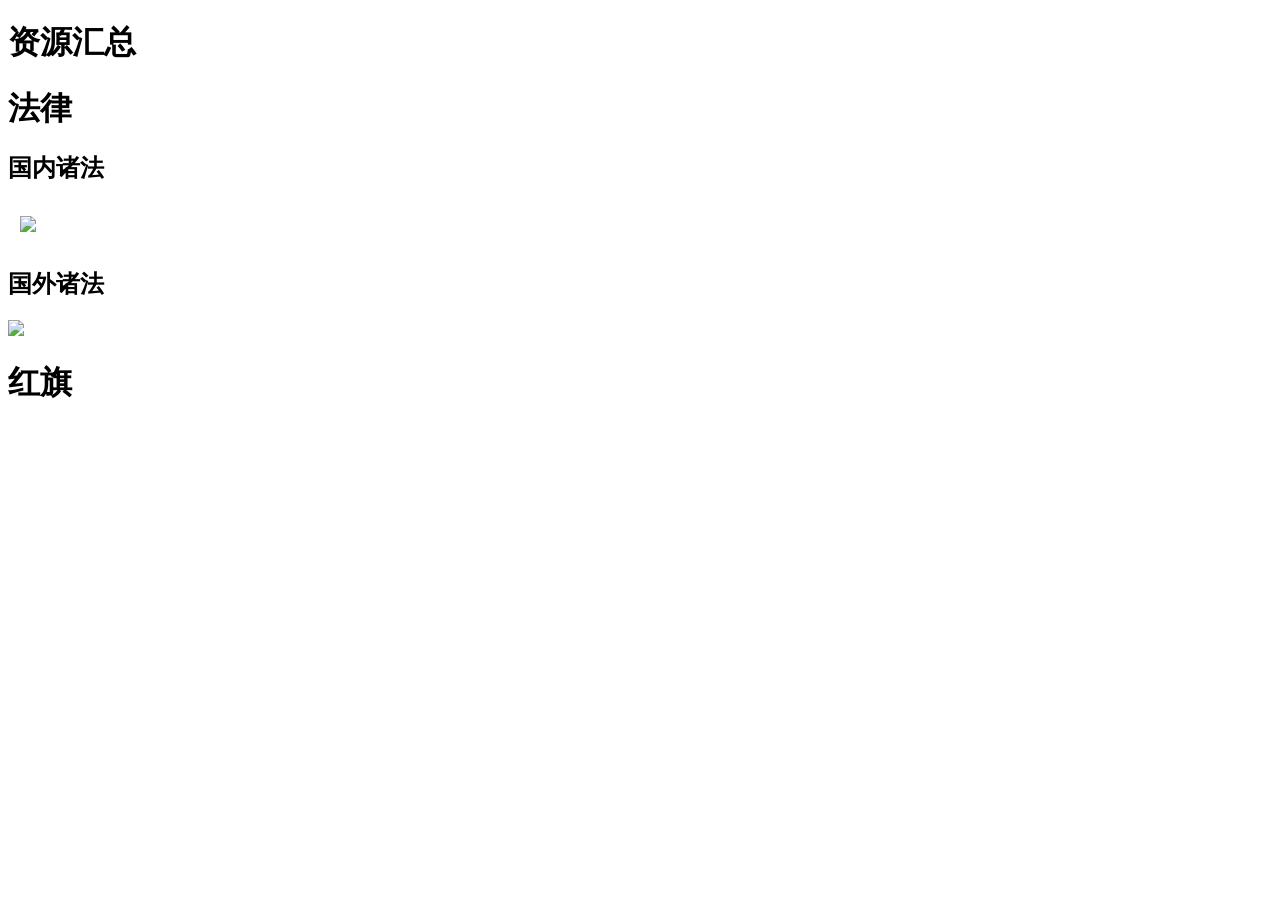
==== index.html @ 68345c0f "Create index.html" ====
<!DOCTYPE html>
<html lang="en">
    <head>
    <meta charset="UTF-8">
    <meta http-equiv="X-UA-Compatible" content="IE=edge">
    <meta name="viewport" content="width=device-width, initial-scale=1.0">
    <title>leviouseyon</title>
    
    <link rel="stylesheet" type="text/css" href="style.css">
    </head>


    <body>
        <div class="resources">
            <h1 >资源汇总</h1>
            
            
        </div>

        <div class="law">
            <h1>法律</h1>

            <div class="native_law">
            <h2>国内诸法</h2>


                <div class="law_kind">
                    <table cellpadding="10">
                        <tr>
                            <td>
                                  <a href="./law/native_law/civil_law_content.html" target="_blank">
                                    <img src="https://ts1.cn.mm.bing.net/th/id/R-C.0e14e5bf6eb18754f91a98d076a9a8f3?rik=fXROycVqf53zZw&riu=http%3a%2f%2fimage12.bookschina.com%2f2020%2f20200805%2f1%2fB8336292.jpg&ehk=mnCjPs8ghqPbWffPlj01DeYu8V9SElMBUCyG7ogW9BU%3d&risl=&pid=ImgRaw&r=0&sres=1&sresct=1" width="123px ">

                                  </a>                         
                            </td>
                        </tr>
                        
                    </table>    
                        <div class="law_content">
                        

                    </div>

                    
                </div>

            </div>

            <div class="foreign_law">
                <h2>国外诸法</h2>
                <a href="./law/foreign_law/Japan/civil_law_content.html" target="_blank">
                    <img src='https://ts1.cn.mm.bing.net/th/id/R-C.999d5c5c54c3e0e376c52bb13dc8f97e?rik=XOqf7uLZGS06lg&riu=http%3a%2f%2fimg36.ddimg.cn%2f29%2f32%2f1124036426-1_u_1.jpg&ehk=fifi0LgCo4YyWGEwl8OReJzpVtX9w0xP9Zp2nMBeALM%3d&risl=&pid=ImgRaw&r=0' width="123px ">
                </a>


            </div>

        </div>

        <div class="red_flag">
            <h1>红旗</h1>
        </div>


    </body>
</html>
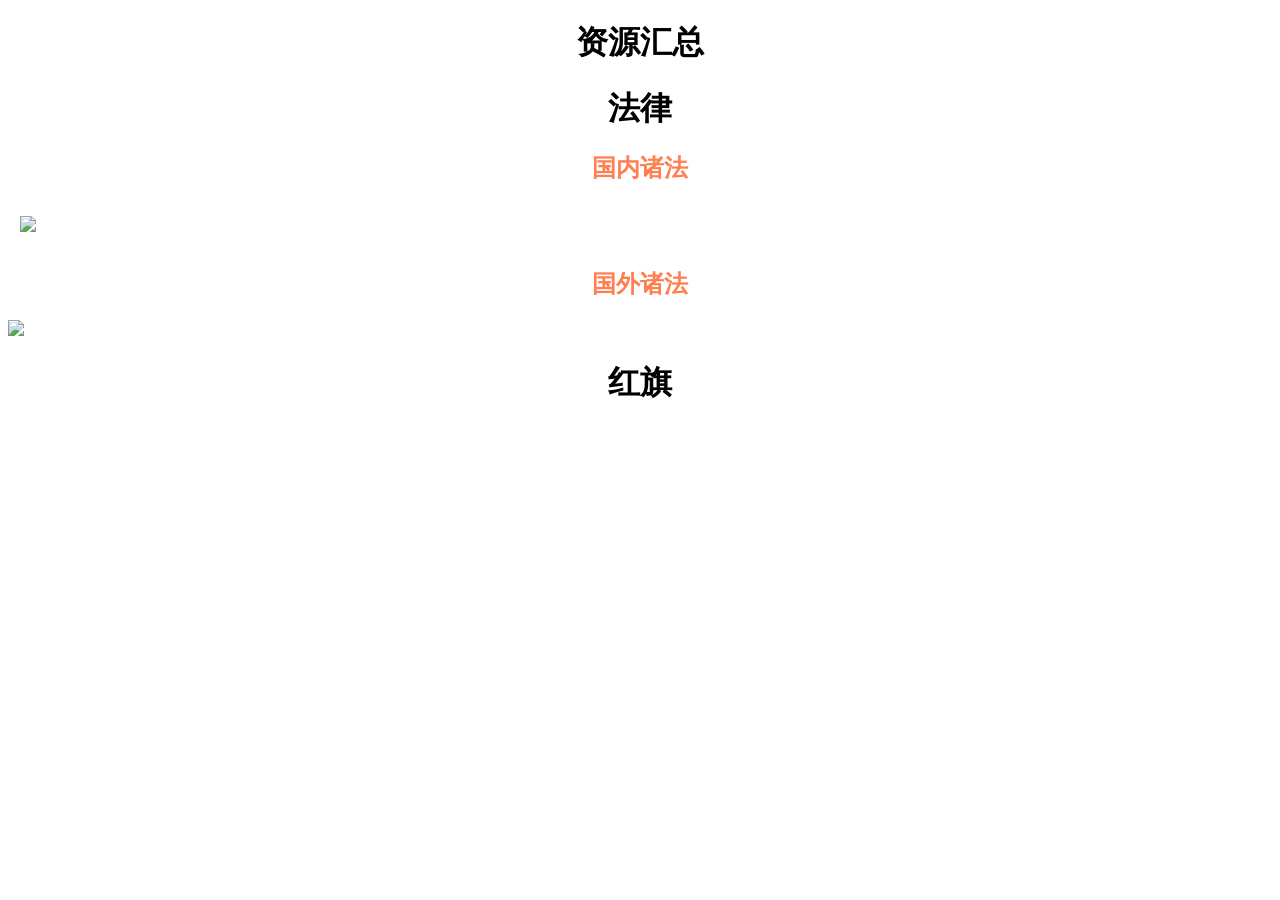
==== commit c562d0be: "Add files via upload" ====
--- a/index.html
+++ b/index.html
@@ -1,66 +1,66 @@
-<!DOCTYPE html>
-<html lang="en">
-    <head>
-    <meta charset="UTF-8">
-    <meta http-equiv="X-UA-Compatible" content="IE=edge">
-    <meta name="viewport" content="width=device-width, initial-scale=1.0">
-    <title>leviouseyon</title>
-    
-    <link rel="stylesheet" type="text/css" href="style.css">
-    </head>
-
-
-    <body>
-        <div class="resources">
-            <h1 >资源汇总</h1>
-            
-            
-        </div>
-
-        <div class="law">
-            <h1>法律</h1>
-
-            <div class="native_law">
-            <h2>国内诸法</h2>
-
-
-                <div class="law_kind">
-                    <table cellpadding="10">
-                        <tr>
-                            <td>
-                                  <a href="./law/native_law/civil_law_content.html" target="_blank">
-                                    <img src="https://ts1.cn.mm.bing.net/th/id/R-C.0e14e5bf6eb18754f91a98d076a9a8f3?rik=fXROycVqf53zZw&riu=http%3a%2f%2fimage12.bookschina.com%2f2020%2f20200805%2f1%2fB8336292.jpg&ehk=mnCjPs8ghqPbWffPlj01DeYu8V9SElMBUCyG7ogW9BU%3d&risl=&pid=ImgRaw&r=0&sres=1&sresct=1" width="123px ">
-
-                                  </a>                         
-                            </td>
-                        </tr>
-                        
-                    </table>    
-                        <div class="law_content">
-                        
-
-                    </div>
-
-                    
-                </div>
-
-            </div>
-
-            <div class="foreign_law">
-                <h2>国外诸法</h2>
-                <a href="./law/foreign_law/Japan/civil_law_content.html" target="_blank">
-                    <img src='https://ts1.cn.mm.bing.net/th/id/R-C.999d5c5c54c3e0e376c52bb13dc8f97e?rik=XOqf7uLZGS06lg&riu=http%3a%2f%2fimg36.ddimg.cn%2f29%2f32%2f1124036426-1_u_1.jpg&ehk=fifi0LgCo4YyWGEwl8OReJzpVtX9w0xP9Zp2nMBeALM%3d&risl=&pid=ImgRaw&r=0' width="123px ">
-                </a>
-
-
-            </div>
-
-        </div>
-
-        <div class="red_flag">
-            <h1>红旗</h1>
-        </div>
-
-
-    </body>
-</html>
+<!DOCTYPE html>
+<html lang="en">
+    <head>
+    <meta charset="UTF-8">
+    <meta http-equiv="X-UA-Compatible" content="IE=edge">
+    <meta name="viewport" content="width=device-width, initial-scale=1.0">
+    <title>leviouseyon</title>
+    
+    <link rel="stylesheet" type="text/css" href="style.css">
+    </head>
+
+
+    <body>
+        <div class="resources">
+            <h1 >资源汇总</h1>
+            
+            
+        </div>
+
+        <div class="law">
+            <h1>法律</h1>
+
+            <div class="native_law">
+            <h2>国内诸法</h2>
+
+
+                <div class="law_kind">
+                    <table cellpadding="10">
+                        <tr>
+                            <td>
+                                  <a href="./law/native_law/civil_law_content.html" target="_blank">
+                                    <img src="https://ts1.cn.mm.bing.net/th/id/R-C.0e14e5bf6eb18754f91a98d076a9a8f3?rik=fXROycVqf53zZw&riu=http%3a%2f%2fimage12.bookschina.com%2f2020%2f20200805%2f1%2fB8336292.jpg&ehk=mnCjPs8ghqPbWffPlj01DeYu8V9SElMBUCyG7ogW9BU%3d&risl=&pid=ImgRaw&r=0&sres=1&sresct=1" width="123px ">
+
+                                  </a>                         
+                            </td>
+                        </tr>
+                        
+                    </table>    
+                        <div class="law_content">
+                        
+
+                    </div>
+
+                    
+                </div>
+
+            </div>
+
+            <div class="foreign_law">
+                <h2>国外诸法</h2>
+                <a href="./law/foreign_law/Japan/civil_law_content.html" target="_blank">
+                    <img src='https://ts1.cn.mm.bing.net/th/id/R-C.999d5c5c54c3e0e376c52bb13dc8f97e?rik=XOqf7uLZGS06lg&riu=http%3a%2f%2fimg36.ddimg.cn%2f29%2f32%2f1124036426-1_u_1.jpg&ehk=fifi0LgCo4YyWGEwl8OReJzpVtX9w0xP9Zp2nMBeALM%3d&risl=&pid=ImgRaw&r=0' width="123px ">
+                </a>
+
+
+            </div>
+
+        </div>
+
+        <div class="red_flag">
+            <h1>红旗</h1>
+        </div>
+
+
+    </body>
+</html>
--- a/style.css
+++ b/style.css
@@ -0,0 +1,29 @@
+body{
+    font-family: '宋体';
+    size:12px;
+}
+
+h1{
+    color:black;
+    text-align: center;
+    font-family: '汉仪江南楷宋', Courier, monospace;
+    
+    
+}
+
+
+h2{
+    color:coral;
+    text-align: center;
+    font-family: '汉仪昌黎宋刻本原版';
+    
+
+}
+
+h3{
+    color:blue;
+    text-align: left;
+    font-family: '汉仪金陵刻经';
+    
+    
+}
